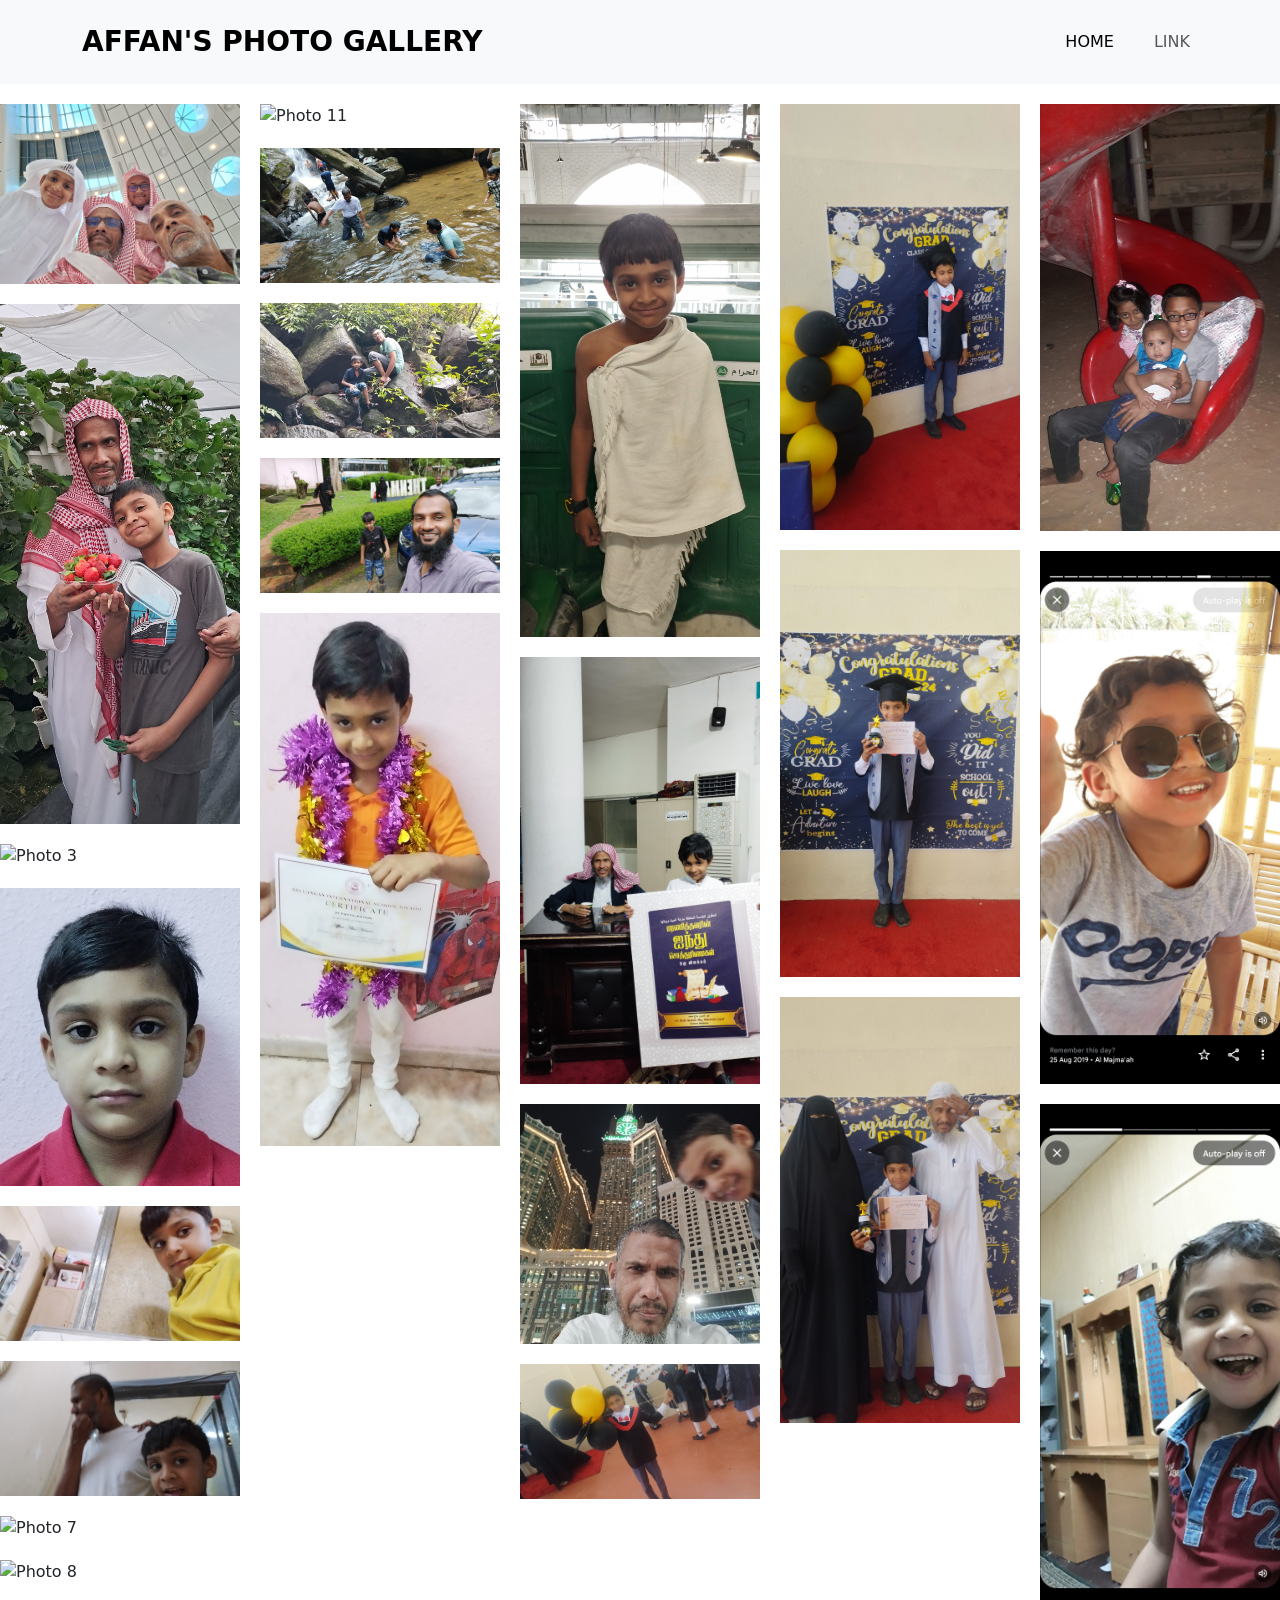
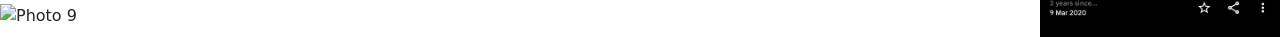
==== page2.html @ 3817ebe8 "created page" ====
<!DOCTYPE html>
<html lang="en">
<head>
    <meta charset="UTF-8">
    <meta name="viewport" content="width=device-width, initial-scale=1.0">
    <link href="https://cdn.jsdelivr.net/npm/bootstrap@5.3.8/dist/css/bootstrap.min.css" rel="stylesheet"
        integrity="sha384-sRIl4kxILFvY47J16cr9ZwB07vP4J8+LH7qKQnuqkuIAvNWLzeN8tE5YBujZqJLB" crossorigin="anonymous">
    <link rel="stylesheet" href="./Css/styles.css">
    <title>Affan's Photo Gallery</title>
</head>
<body>
     <nav class="navbar navbar-expand-lg bg-body-tertiary py-3 text-uppercase sticky-top">
        <div class="container">
            <a class="navbar-brand fw-bold fs-3" href="#">Affan's Photo Gallery</a>
            <button class="navbar-toggler" type="button" data-bs-toggle="collapse"
                data-bs-target="#navbarSupportedContent" aria-controls="navbarSupportedContent" aria-expanded="false"
                aria-label="Toggle navigation">
                <span class="navbar-toggler-icon"></span>
            </button>
            <div class="collapse navbar-collapse" id="navbarSupportedContent">
                <ul class="navbar-nav ms-auto mb-2 mb-lg-0 gap-4">
                    <li class="nav-item">
                        <a class="nav-link active" aria-current="page" href="#">Home</a>
                    </li>
                    <li class="nav-item">
                        <a class="nav-link" href="#">Link</a>
                    </li>
                </ul>
                </ul>
            </div>
        </div>
    </nav>
    <section class="gallery">
        <div>
            <img src="images/2.jpg" alt="Photo 1">
            <img src="images/3.jpg" alt="Photo 2">
            <img src="images/4.jpg" alt="Photo 3">
            <img src="images/5.jpg" alt="Photo 4">
            <img src="images/6.jpg" alt="Photo 5">
            <img src="images/7.jpg" alt="Photo 6">
            <img src="images/8.jpg" alt="Photo 7">
            <img src="images/9.jpg" alt="Photo 8">
            <img src="images/10.jpg" alt="Photo 9">
            <img src="images/11.jpg" alt="Photo 11">
            <img src="images/12.jpg" alt="Photo 12">
            <img src="images/13.jpg" alt="Photo 13">
            <img src="images/14.jpg" alt="Photo 14">
            <img src="images/15.jpg" alt="Photo 15">
            <img src="images/16.jpg" alt="Photo 16">
            <img src="images/17.jpg" alt="Photo 17">
            <img src="images/19.jpg" alt="Photo 19">
            <img src="images/20.jpg" alt="Photo 20">
            <img src="images/21.jpg" alt="Photo 21">
            <img src="images/22.jpg" alt="Photo 22">
            <img src="images/23.jpg" alt="Photo 23">
            <img src="images/24.jpg" alt="Photo 24">
            <img src="images/25.jpg" alt="Photo 25">
            <img src="images/26.jpg" alt="Photo 26">

        </div>
    </section>
</body>
</html>
---- Css/styles.css ----
.banner {
    background-size: cover;
    background-position: center;
    height: 100vh;
    display: flex;
    align-items: center;
}
h1 {
    font-size: 2.5rem;
    text-align: center;
    color: rgba(43, 0, 255, 0.989);
    background-color:aqua;
}

h3 {
    font-size: 2.5rem;
    text-align: center;    
}

.gallery > div {
    columns: 5;
    gap: 1.25rem;
    padding-top: 1.25rem;
}

.gallery img {
    display: block;
    width: 100%;
    margin-bottom: 1.25rem;
}

@media (max-width: 48rem) {
    .gallery > div {
        columns: 2;
    }
}

@media (max-width: 32rem) {
    .gallery > div {
        columns: 1;
    }
}
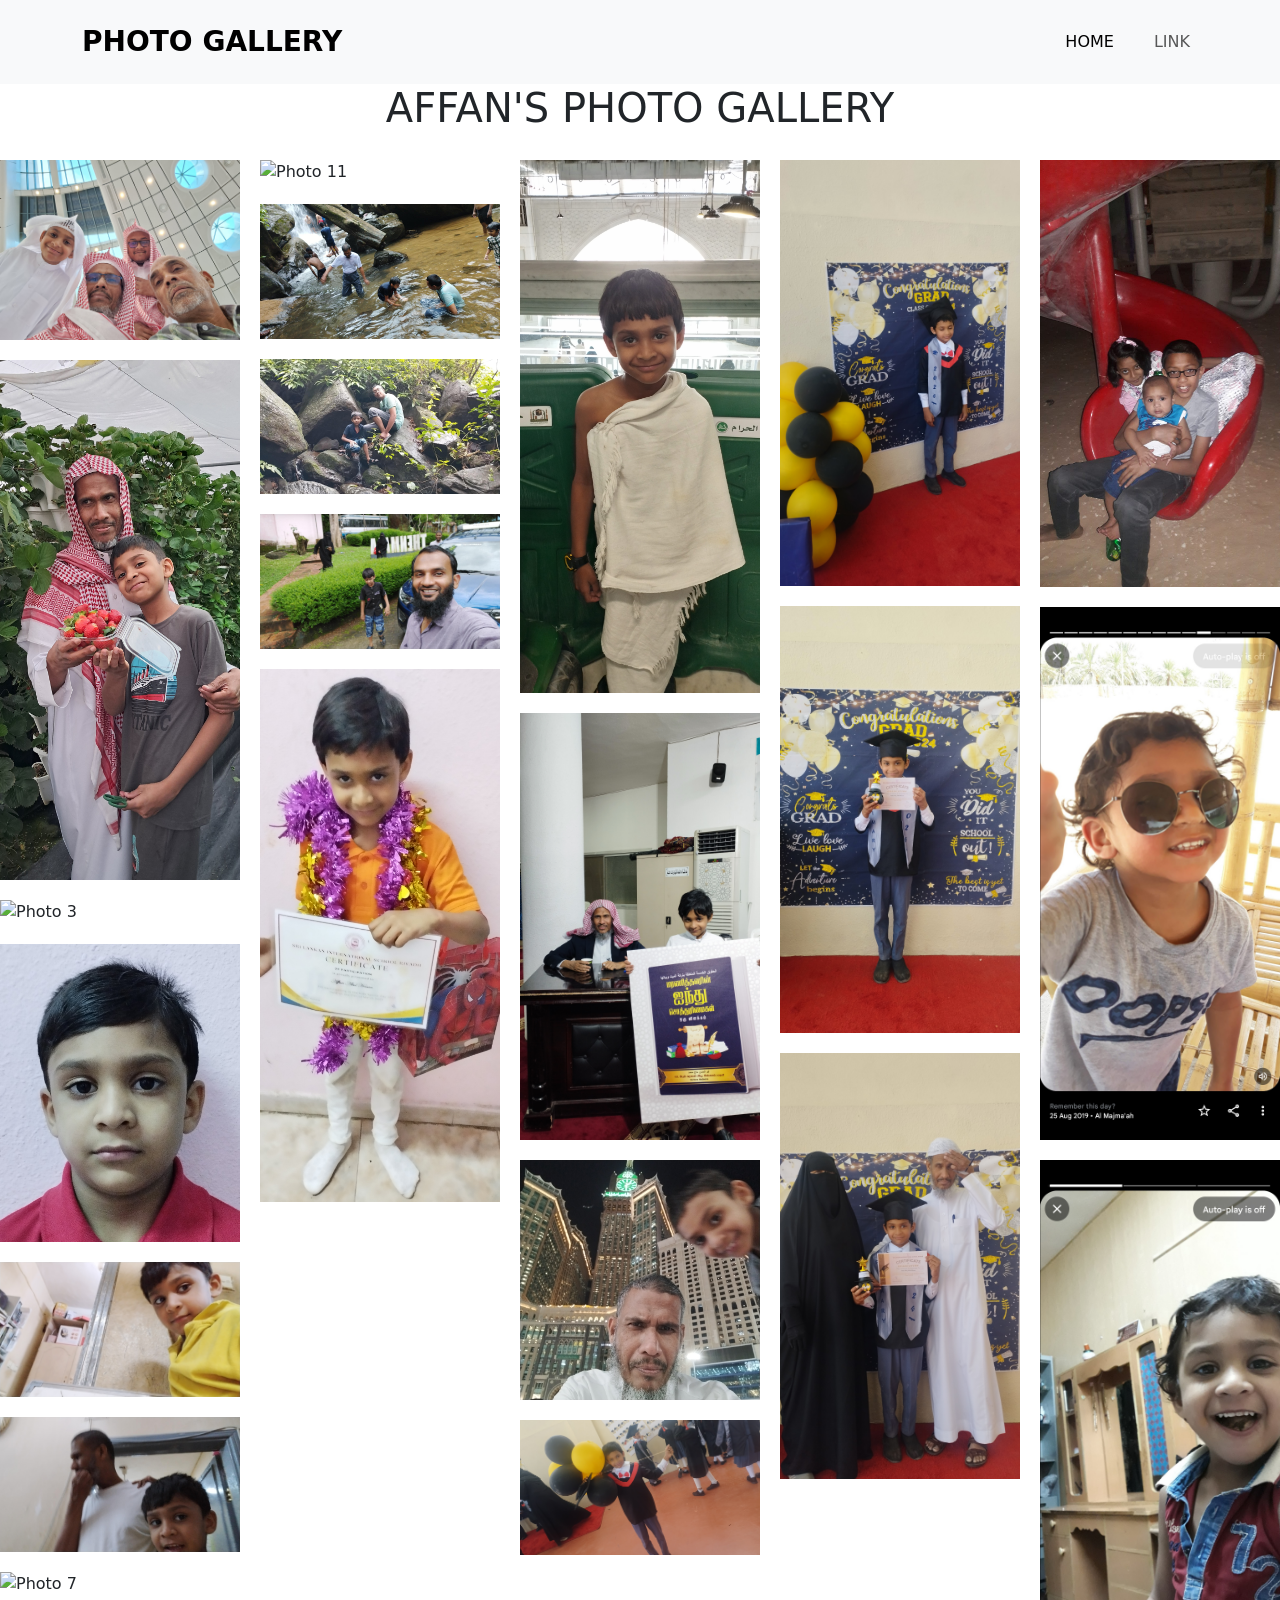
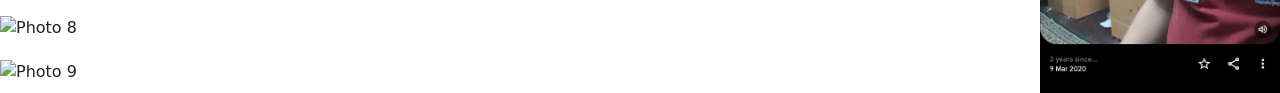
==== commit 7d6d4fc7: "change title name" ====
--- a/page2.html
+++ b/page2.html
@@ -11,7 +11,7 @@
 <body>
      <nav class="navbar navbar-expand-lg bg-body-tertiary py-3 text-uppercase sticky-top">
         <div class="container">
-            <a class="navbar-brand fw-bold fs-3" href="#">Affan's Photo Gallery</a>
+            <a class="navbar-brand fw-bold fs-3" href="#">Photo Gallery</a>
             <button class="navbar-toggler" type="button" data-bs-toggle="collapse"
                 data-bs-target="#navbarSupportedContent" aria-controls="navbarSupportedContent" aria-expanded="false"
                 aria-label="Toggle navigation">
@@ -30,6 +30,10 @@
             </div>
         </div>
     </nav>
+
+    <div>
+                    <h3>AFFAN'S PHOTO GALLERY</h3>
+    </div>
     <section class="gallery">
         <div>
             <img src="images/2.jpg" alt="Photo 1">
--- a/Css/styles.css
+++ b/Css/styles.css
@@ -5,6 +5,18 @@
     display: flex;
     align-items: center;
 }
+
+.btn {
+    background-image: url(../images/2.jpg);
+    background-size: cover;
+    padding: 100px 100px;
+}
+
+.click-view-gallery {
+    color: red;
+    font-size: 1.5rem;
+}
+
 h1 {
     font-size: 2.5rem;
     text-align: center;
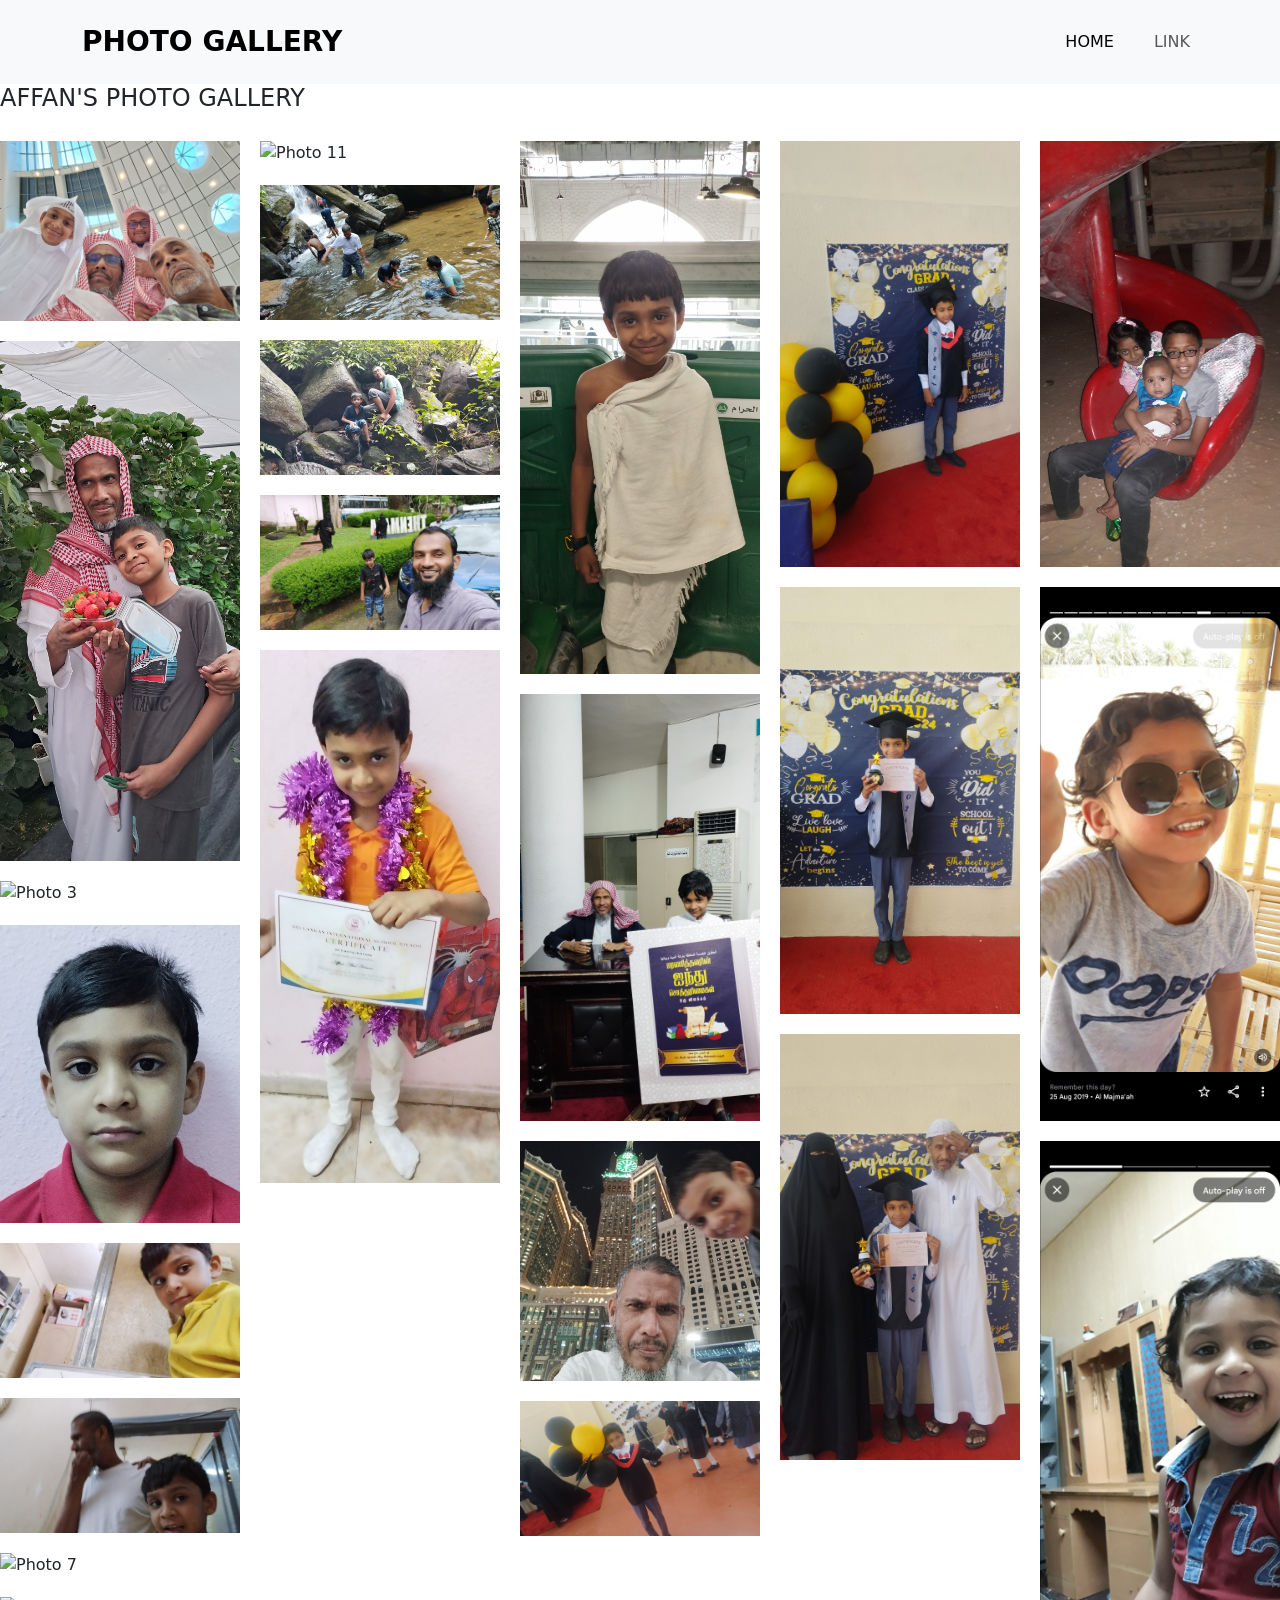
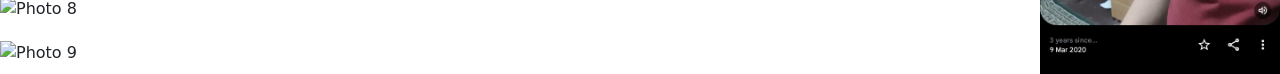
==== commit 5703607a: "change name's font size" ====
--- a/page2.html
+++ b/page2.html
@@ -32,7 +32,7 @@
     </nav>
 
     <div>
-                    <h3>AFFAN'S PHOTO GALLERY</h3>
+                    <h4>AFFAN'S PHOTO GALLERY</h4>
     </div>
     <section class="gallery">
         <div>
